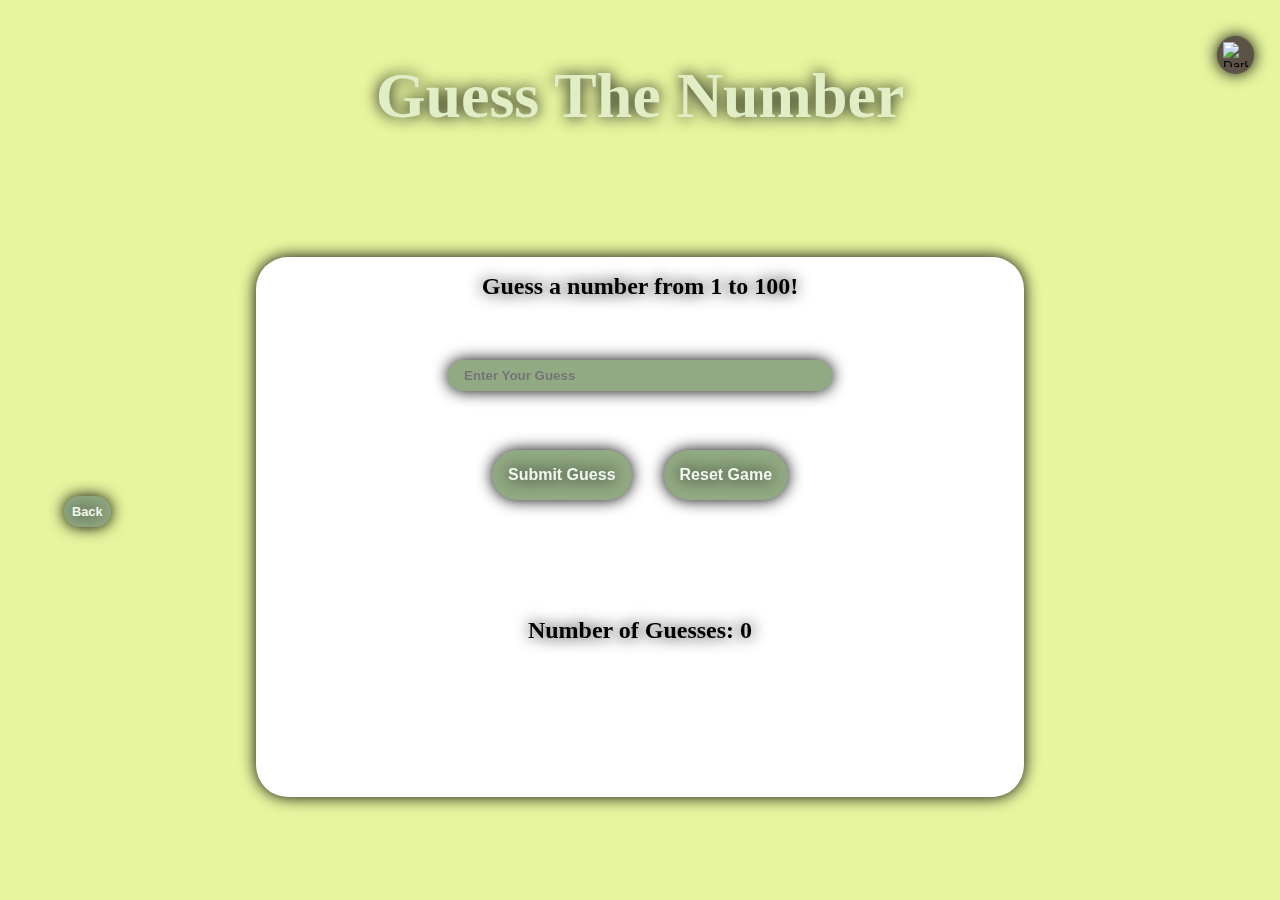
==== Guess The Number/guess-the-number.html @ 074af1ee "Fixed some UX/UI of Word Scramble and Guess The Number" ====
<!DOCTYPE html>
<html lang="en">
<head>
    <meta charset="UTF-8">
    <meta name="viewport" content="width=device-width, initial-scale=1.0">
    <link rel="stylesheet" href="CSS/style.css">
    <link rel="stylesheet" media="screen and (max-width: 640px)" href="CSS/phone.css">
    <title>Guess The Number</title>
</head>
<body>
    <!-- Heading -->
    <h1>Guess The Number</h1>
    <!-- Main game -->
    <div class="container">
        <div class="range">Guess a number from 1 to 100!</div>
        <input type="number" name="" id="guess-input" class="guess-input" min="1" max="100" placeholder="Enter Your Guess">
        <div class="buttons">
            <button class="submit-guess" id="submit-guess">Submit Guess</button>
            <button class="reset-btn" id="reset-btn">Reset Game</button>
        </div>

        <div class="feedback">
            <p class="result-message" id="result-message"></p>
            <p class="guess-text">Number of Guesses: <span id="guess-count" class="guess-count">0</span></p>
        </div>
    </div>
    <button class="mode2" id="mode2" title="Light Mode">
        <img src="../Images/Light Mode Icon.png" alt="Light Mode Icon" />
      </button>
      <button class="mode1" id="mode1" title="Dark Mode">
        <img src="../Images/Dark Mode Icon.png" alt="Dark Mode Icon" />
    <button class="back"><a class="back-link" href="../index.html">Back</a></button>
    <script src="JS/script.js"></script>
</body>
</html>
---- Guess The Number/CSS/style.css ----
/* Universal selector */
* {
    margin: 0;
    padding: 0;
    box-sizing: border-box;
}

body {
    background-color: #e7f59e;
}

h1 {
    text-align: center;
    height: 4rem;
    line-height: 4rem;
    font-size: 4rem;
    color: #e0edc5;
    /* border: 2px solid black; */
    text-shadow: 0 0 1rem rgb(0,0,0);
    margin-top: 4rem;
}

.container {
    /* border: 2px solid black; */
    position: fixed;
    left: 20%;
    top: 25%;
    height: 60vh;
    width: 60vw;
    display: flex;
    justify-content: center;
    background-color: #ffffff;
    box-shadow: 0 0 1rem rgb(0,0,0);
    border-radius: 2rem;
    margin-top: 2rem;
}

.range {
    /* border: 2px solid black; */
    text-align: center;
    font-size: 1.5rem;
    margin-top: 1rem;
    text-shadow: 0 0 1rem rgb(0,0,0);
    font-weight: 600;
}

.guess-input {
    width: 30vw;
    position: fixed;
    left: 35%;
    top: 40%;
    padding: 0.5rem 4rem 0.5rem 1rem;
    border-radius: 2rem;
    border: none;
    background-color: #92aa83;
    box-shadow: 0 0 1rem rgb(0,0,0);
    color: #f1f7ee;
    font-weight: 600;
    z-index: 5;
}

.buttons {
    display: flex;
    gap: 2rem;
    position: fixed;
    top: 50%;
    /* left: 38.5%; */
    /* border: 2px solid black; */
    width: 59.7vw;
    justify-content: center;
}

.submit-guess {
    padding: 1rem;
    font-size: 1rem;
    box-shadow: 0 0 1rem rgb(0,0,0);
    text-shadow: 0 0 1rem rgb(0,0,0);
    border: none;
    border-radius: 2rem;
    background-color: #92aa83;
    color: #f1f7ee;
    font-weight: 600;
    z-index: 5;
}

.submit-guess:active {
    background-color: #b0bea9
}

.submit-guess:hover {
    transform: scale(1.05);
    transition: transform 0.3s ease-in-out;
}

.reset-btn {
    padding: 1rem;
    font-size: 1rem;
    box-shadow: 0 0 1rem rgb(0,0,0);
    text-shadow: 0 0 1rem rgb(0,0,0);
    border: none;
    border-radius: 2rem;
    background-color: #92aa83;
    color: #f1f7ee;
    font-weight: 600;
    z-index: 5;
}

.reset-btn:active {
    background-color: #b0bea9
}

.reset-btn:hover {
    transform: scale(1.05);
    transition: transform 0.3s ease-in-out;
}

.feedback {
    /* border: 2px solid black; */
    display: flex;
    flex-direction: column;
    position: fixed;
    top: 65%;
    gap: 2rem;
    width: 55%;
    font-size: 1.5rem;
    align-items: center;
    font-weight: 600;
    text-shadow: 0 0 1rem rgb(0,0,0);
}

.mode1 {
    position: fixed;
    top: 4%;
    right: 2%;
    padding: 0.4rem;
    border: none;
    border-radius: 2rem;
    box-shadow: 0 0 1rem rgb(0,0,0);
    background-color: #5c5346;
    display: flex;
    cursor: pointer;
}

.mode1 img {
    width: 25px;
    height: 25px;
}

.mode1:active {
    background-color: #181f1c;
}

.mode1:hover {
    transform: scale(1.02);
    transition: transform 0.5s ease-in-out
}

.mode2 {
    position: fixed;
    top: 4%;
    right: 2%;
    padding: 0.4rem;
    border: none;
    border-radius: 2rem;
    box-shadow: 0 0 1rem rgb(0,0,0);
    display: flex;
    background-color: #91a6ff;
    cursor: pointer;
}

.mode2 img {
    width: 25px;
    height: 25px;
}

.mode2:active {
    background-color: #181f1c;
}

.mode2:hover {
    transform: scale(1.02);
    transition: transform 0.5s ease-in-out
}

.toggle {
    display: none;
}

.back {
    padding: 0.5rem;
    font-size: 0.8rem;
    border-radius: 2rem;
    border: none;
    position: relative;
    top: 23rem;
    left: 4rem;
    background-color: #92aa83;
    font-weight: 700;
    box-shadow: 0 0 1rem rgb(0,0,0);
    text-shadow: 0 0 1rem rgb(0,0,0);
    /* border: 2px solid black; */
}

.back:active {
    background-color: #b0bea9;
}

.back:hover {
    transform: scale(1.1);
    transition: transform 0.5s ease-in-out
}

a {
    color: #f1f7ee;
    text-decoration: none;
}


.win {
    color: green;
}

.lose {
    color: red;
}

.dark-body {
    background-color: #000000;
}

.dark-layout {
    color: #FCF6B1;
}

.dark-layout-2 {
    background-color: #E3170A;
}

.dark-container {
    background-color: #F7B32B;
}

.dark-text {
    color: #A9E5BB;
}
---- Guess The Number/CSS/phone.css ----
h1 {
    height: 3rem;
    line-height: 3rem;
    font-size: 1.5rem;
    /* border: 2px solid black; */
}

.container {
    /* border: 2px solid black; */
    left: 5%;
    top: 20%;
    height: 60vh;
    width: 90vw;
}


.range {
    /* border: 2px solid black; */
    font-size: 1rem;
}

.guess-input {
    width: 65vw;
    left: 18%;
    top: 32%;
    padding: 0.2rem 0.5rem 0.2rem 0.5rem;
}

.buttons {
    gap: 1rem;
    top: 40%;
    /* border: 2px solid black; */
}

.submit-guess {
    padding: 0.5rem;
    font-size: 0.5rem;
}

.reset-btn {
    padding: 0.5rem;
    font-size: 0.5rem;
}

.feedback {
    /* border: 2px solid black; */
    top: 55%;
    gap: 1rem;
    width: 85%;
    font-size: 1rem;
    text-align: center;
}

.mode {
    top: 90%;
    right: 6%;
    padding: 0.5rem;
    font-size: 0.5rem;
}

.back {
    padding: 0.5rem;
    font-size: 0.5rem;
    top: 90%;
    left: 6%;
    /* border: 2px solid black; */
}
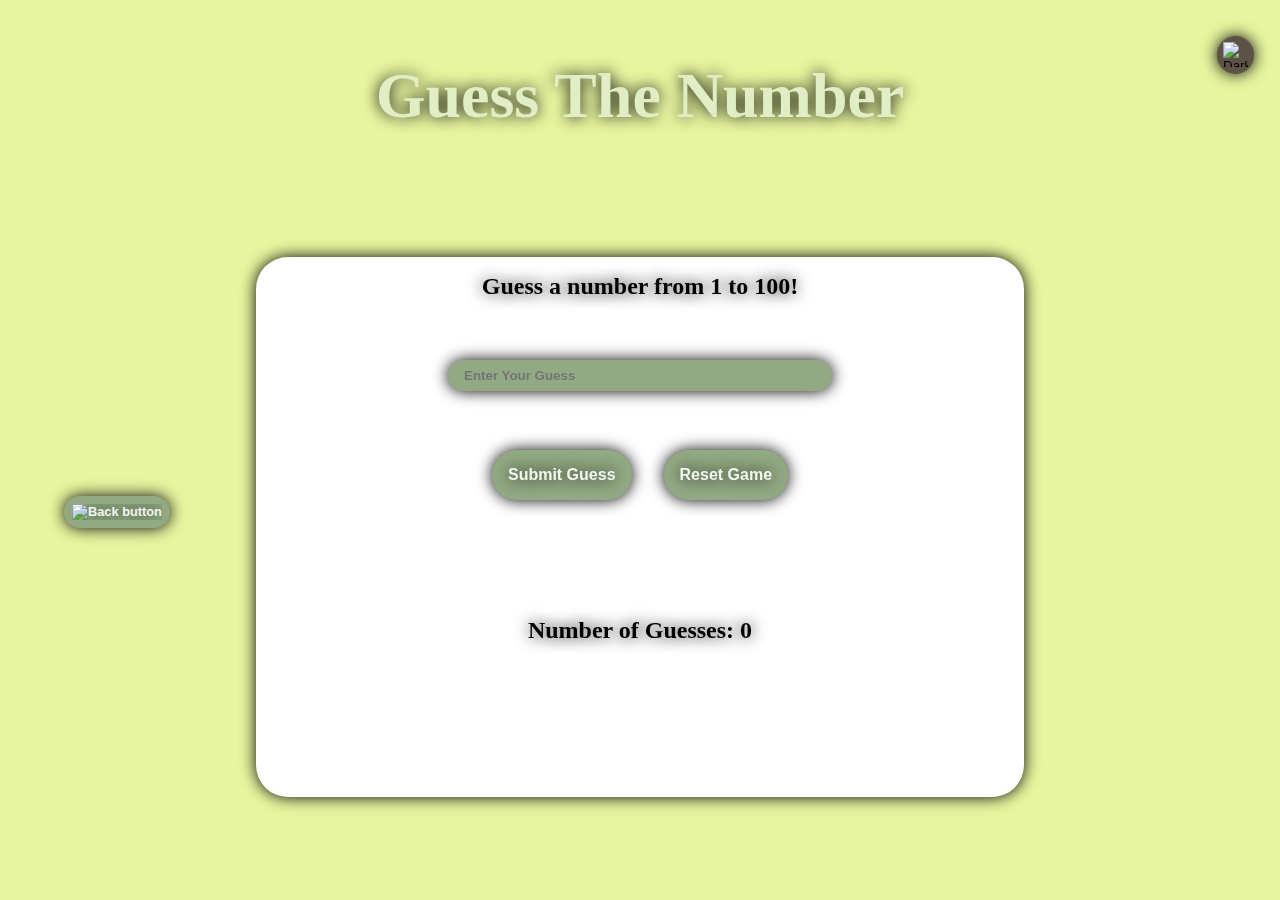
==== commit 6319c22b: "Added css links" ====
--- a/Guess The Number/guess-the-number.html
+++ b/Guess The Number/guess-the-number.html
@@ -3,11 +3,36 @@
 <head>
     <meta charset="UTF-8">
     <meta name="viewport" content="width=device-width, initial-scale=1.0">
+    <link rel="stylesheet" href="../CSS/fonts.css">
     <link rel="stylesheet" href="CSS/style.css">
-    <link rel="stylesheet" media="screen and (max-width: 640px)" href="CSS/phone.css">
+    <link
+      rel="stylesheet"
+      media="screen and (max-width:1400px)"
+      href="CSS/large.css"
+    />
+    <link
+      rel="stylesheet"
+      media="screen and (max-width:1200px)"
+      href="CSS/normal.css"
+    />
+    <link
+      rel="stylesheet"
+      media="screen and (max-width:992px)"
+      href="CSS/laptop.css"
+    />
+    <link
+      rel="stylesheet"
+      media="screen and (max-width:768px)"
+      href="CSS/tablets.css"
+    />
+    <link
+      rel="stylesheet"
+      media="screen and (max-width:576px)"
+      href="CSS/mobile.css"
+    />
     <title>Guess The Number</title>
 </head>
-<body>
+<body class="body">
     <!-- Heading -->
     <h1>Guess The Number</h1>
     <!-- Main game -->
@@ -29,7 +54,13 @@
       </button>
       <button class="mode1" id="mode1" title="Dark Mode">
         <img src="../Images/Dark Mode Icon.png" alt="Dark Mode Icon" />
-    <button class="back"><a class="back-link" href="../index.html">Back</a></button>
+        <div class="back-container">
+            <button class="back">
+              <a class="back-link" href="../index.html"
+                ><img src="../Images/corner-up-left-fill.png" alt="Back button"
+              /></a>
+            </button>
+            </div>
     <script src="JS/script.js"></script>
 </body>
 </html>